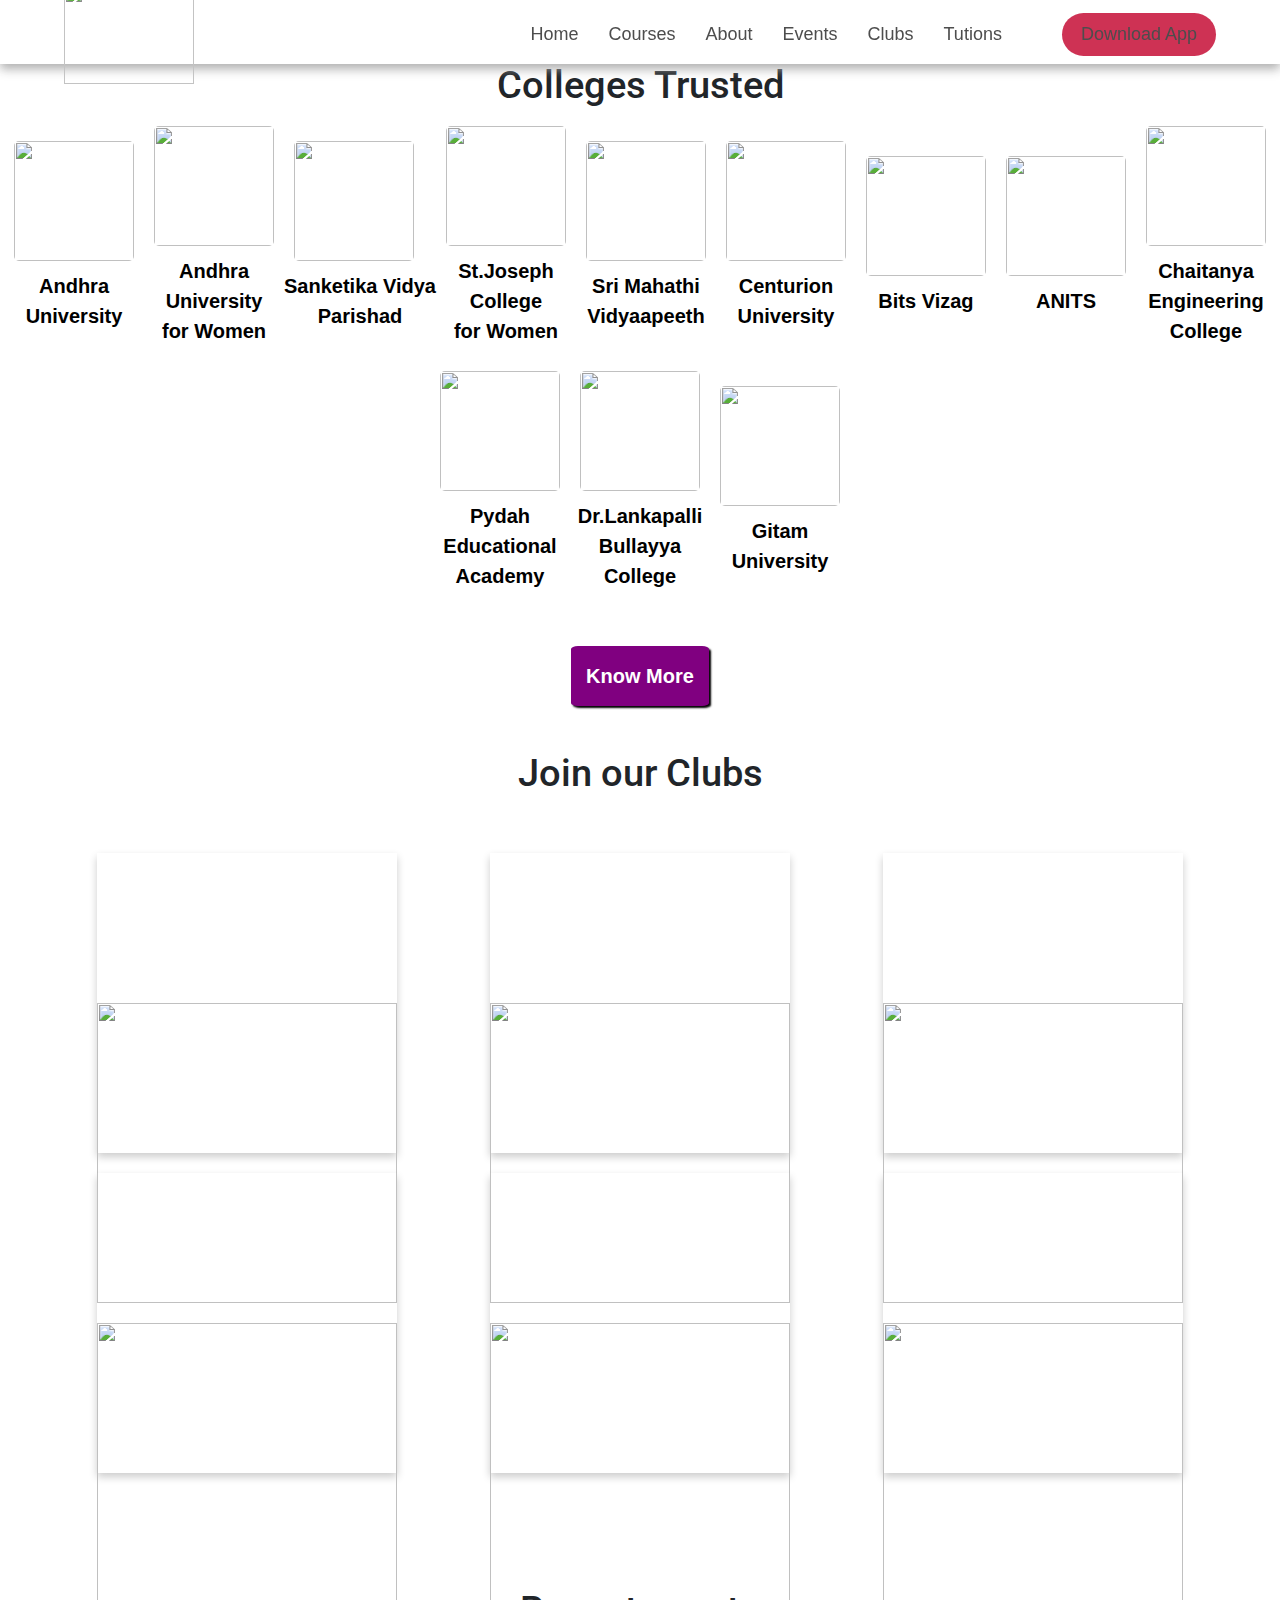
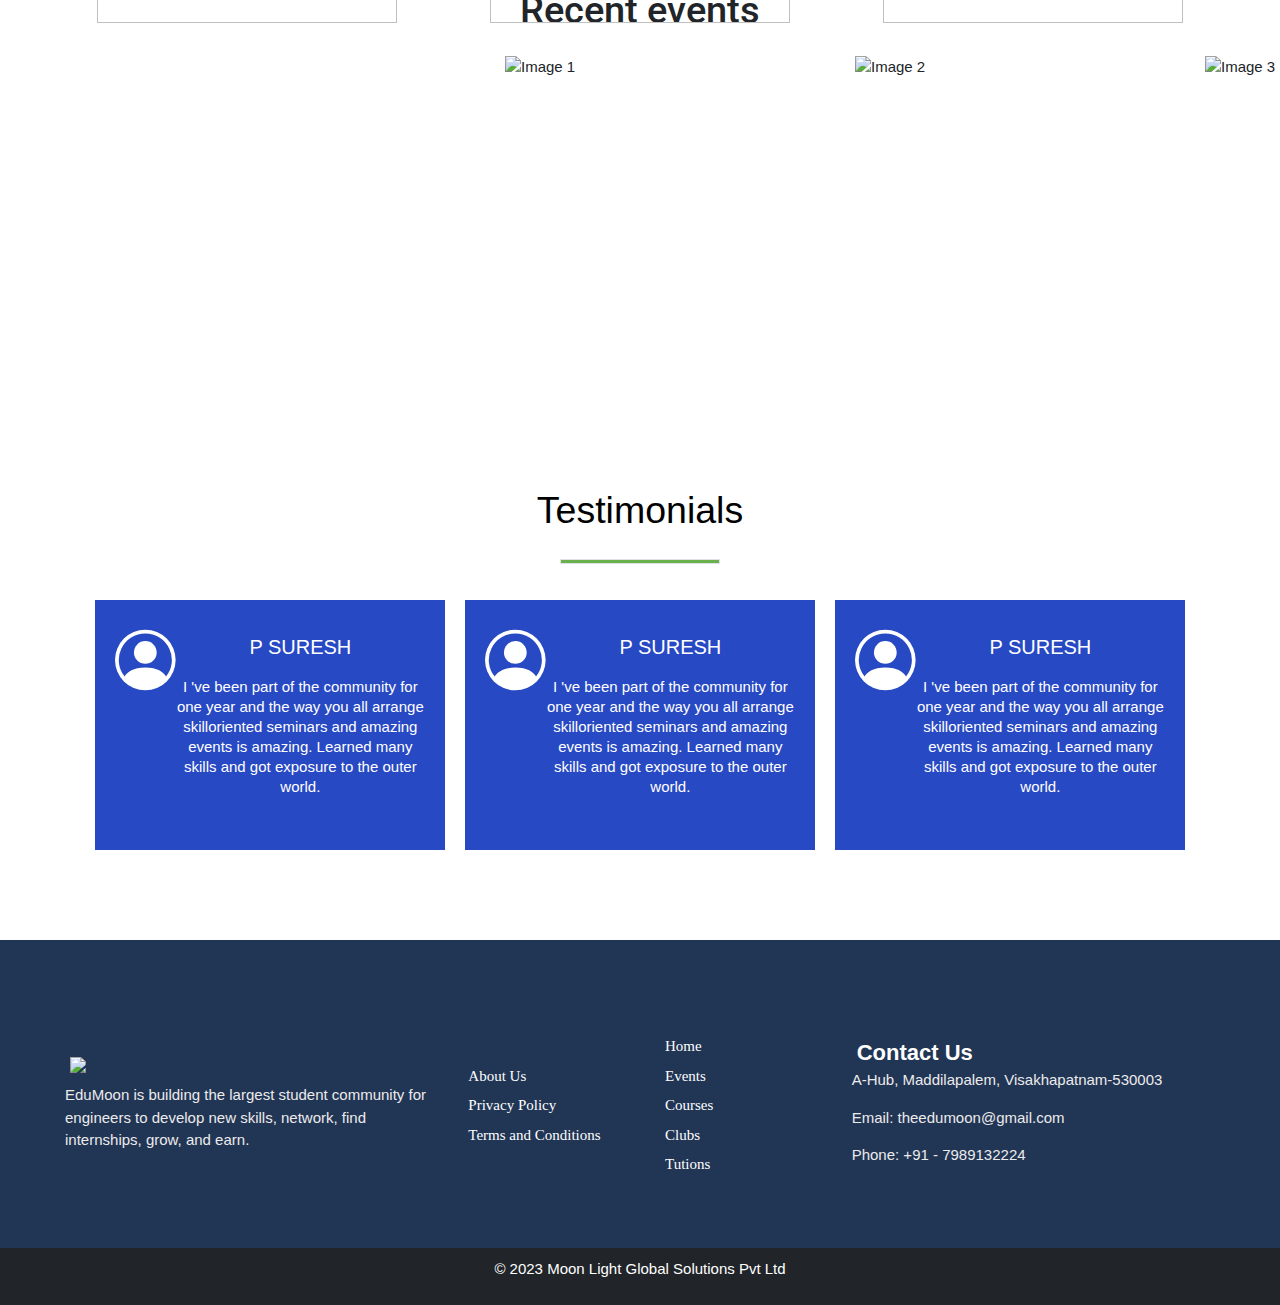
==== clubs.html @ 15f35b99 "Add files via upload" ====
<!DOCTYPE html>
<html lang="en">
<head>
    <meta charset="UTF-8">
    <meta http-equiv="X-UA-Compatible" content="IE=edge">
    <meta name="viewport" content=
        "width=device-width, initial-scale=1.0,user-scalable=no">
        <link rel="icon" href="images/favicon.ico">
    <link rel="stylesheet" href="https://www.w3schools.com/w3css/4/w3.css">
	<link href="https://stackpath.bootstrapcdn.com/bootstrap/4.3.1/css/bootstrap.min.css" rel="stylesheet" />
    <link rel="stylesheet" href="https://cdnjs.cloudflare.com/ajax/libs/font-awesome/5.15.3/css/all.min.css">
    <title>
        Edumoon GDSC
    </title>
    <link rel="stylesheet" href="stylem.css">
	<link rel="preconnect" href="//www.google-analytics.com" crossorigin=""><link rel="stylesheet" href="//fonts.googleapis.com/css?family=Google+Sans:400,500|Roboto:400,400italic,500,500italic,700,700italic|Roboto+Mono:400,500,700&amp;display=swap">

  <!-- <link rel="stylesheet" href="footer.css"> -->
  <link rel="stylesheet" href="https://maxcdn.bootstrapcdn.com/bootstrap/4.5.2/css/bootstrap.min.css">
	 <!-- Bootstrap CSS -->
    <link rel="stylesheet" href=
"https://maxcdn.bootstrapcdn.com/bootstrap/4.0.0/css/bootstrap.min.css"
            integrity=
"sha384-Gn5384xqQ1aoWXA+058RXPxPg6fy4IWvTNh0E263XmFcJlSAwiGgFAW/dAiS6JXm"
         crossorigin="anonymous">
           
    <link rel="stylesheet" href=
"https://use.fontawesome.com/releases/v5.4.1/css/all.css"
            integrity=
"sha384-5sAR7xN1Nv6T6+dT2mhtzEpVJvfS3NScPQTrOxhwjIuvcA67KV2R5Jz6kr4abQsz"
             crossorigin="anonymous">
             <script src="https://cdn.jsdelivr.net/npm/animejs@3.0.1/lib/anime.min.js"></script>
             <script src="https://kit.fontawesome.com/eb3c934bad.js" crossorigin="anonymous"></script>
             <style>
                /* Custom styles for the footer */
                footer {
                  background-color: #213555;
                  color: white;
                  padding-top: 30px;
                }
                .footer-heading {
                  color: #ffffff;
                  font-size: 22px;
                  font-weight: 600;
                  text-align: left;
                  padding-left: 5px;
                }
                .footer-link {
                  color: #fefeff;
                  text-decoration: none;
                  font-family: 'Times New Roman', Times, serif;
                }
                .list-unstyled{
                  text-align: left;
                  padding-top: 15px;
                  padding-left: 10px;
                }
                .list-unstyled li{
                  padding-bottom: 7px;
                }
                .footer-link:hover {
                  color: #f5f4fa;
                  text-decoration: underline;
                }
                .footer-text {
                  margin-bottom: 15px;
                  color: #ecebeb;
                  text-align: left;
                }
                .copyright {
                  background-color: #212529;
                  color: white;
                  text-align: center;
                  padding: 10px 0;
                }
                .copyright p{
                  color: white;
                }
                footer .container{
                 padding: 10px;
                }
              </style>
    <style>
        /**/
     
        .navbar-container{
            display: flex;
            justify-content: space-between;
            height: 64px !important;
            align-items: center; 
          }
          .menu-items li,button {
  list-style: none;
  margin-left: 2rem;
  font-size: 1.2rem;
  display: flex;
  align-items: center;
}
.menu-items {
    order: 2;
    display: flex;
    width: 80%;
    
  }
      button {
        padding: 8px 19px;
        text-decoration-color: #fff;
        background-color:  #bd2727b2;
        border: none;
        border-radius: 50px;
        cursor: pointer;
        transition: all ease-in-out 0s;
      }
      
      button:hover a {
        color: #721227;
      }
      
      button:hover {
        background: #fff;
        color: #721227;
      }
      
      .navbar a:hover {
        color: #721227;
      }
        .logo1{
    order: 1;
    font-size: 2.3rem;
    margin-top: -25px;
}
.logo1 img{
 height: 100px;
 width:130px;
}
    @import url('https://fonts.googleapis.com/css2?family=Poppins');
        body::-webkit-scrollbar
    {
            display: none;
    }
       *{
            box-sizing: border-box;
        }
		
        
       
        .eve{
            font-family: 'Franklin Gothic Medium', 'Arial Narrow', Arial, sans-serif ;
        }
        .im{
            border: 1px solid black;
            width: auto;
        }
        #btnn{
            background-color: #2dc84c;
        }
        .column{
            flex: 33.33%;
            padding: 5px;
        }
        .row{
            display: flex;
            place-content: center;
            align-items: center;
            text-align: center;
            place-items: center;
        }
        .col{
            flex:25%;
            padding: 2.5px;
        }
		.carousel-inner img {
    width: 100%;
    height: 0%;
  }
  * {
    margin: 0;
    padding: 0;
    font-family: "montserrat", sans-serif;
}

.navbar-container{
  display: flex;
  justify-content: space-between;
  height: 64px !important;
  align-items: center;
}

.toggler-icon {
    display: block;
    position: absolute;
    height: 3px;
    width: 100%;
    background: white;
    border-radius: 1px;
    opacity: 1;
    left: 0;
    transform: rotate(0deg);
    transition: .25s ease-in-out;
}

.middle-bar {
    margin-top: 0px;
}


/* State when the navbar is collapsed */

.navbar-toggler.collapsed .top-bar {
    position: absolute;
    top: 0px;
    transform: rotate(0deg);
}

.navbar-toggler.collapsed .middle-bar {
    opacity: 1;
    position: absolute;
    top: 10px;
    filter: alpha(opacity=100);
}

.navbar-toggler.collapsed .bottom-bar {
    position: absolute;
    top: 20px;
    transform: rotate(0deg);
}

/* when navigation is clicked */

.navbar-toggler .top-bar {
    top: inherit;
    transform: rotate(135deg);
}

.navbar-toggler .middle-bar {
    opacity: 0;
    top: inherit;
    filter: alpha(opacity=0);
}

.navbar-toggler .bottom-bar {
    top: inherit;
    transform: rotate(-135deg);
}

/* Color of 3 lines */

.navbar-toggler.collapsed .toggler-icon {
    background: white;
}


.but button {
  /* padding: 8px 19px; */
  color: white;
  background-color:  #721227;
  border: none;
  border-radius: 50px;
  cursor: pointer;
  transition: all ease-in-out 0s;
}

.navbar button:hover a {
  color: #721227;
}

.navbar button:hover {

  color: #721227;
}

.navbar a:hover {
  color: #721227;
}
.but button:hover {
			background-color: white;
      color: #721227;
			
            transform:scale(1);
    box-shadow:none;
    cursor: pointer;
		}

@import url("https://fonts.googleapis.com/css2?family=Poppins:ital,wght@0,100;0,200;0,300;0,400;0,500;0,600;0,700;0,800;0,900;1,100;1,200;1,300;1,400;1,500;1,600;1,700;1,800;1,900&display=swap");

*,
*::after,
*::before {
  box-sizing: border-box;
  padding: 0;
  margin: 0;
  font-family: "Poppins", sans-serif;
}
.navbar-toggler,.navbar button{
  margin: 10px;
}
.navbar li a{
  margin: 10px;
}

.testimonials {
    padding: 40px 0;
    /*background: #ADD8E6; */
    color: black;
    text-align: center;
}


/* .inner {
    max-width: 1200px;
    margin: auto;
    overflow: hidden;
    padding: 0 20px;
} */

.border {
    width: 160px;
    height: 5px;
    background: #6ab04c;
    margin: 26px auto;
}


  
  
  .testimonial-card .card-up {
  height: 120px;
  overflow: hidden;
  border-top-left-radius: 0.25rem;
  border-top-right-radius: 0.25rem;
}
.testimonial-card .avatar {
  width: 110px;
  margin-top: -60px;
  overflow: hidden;
  border: 3px solid #fff;
  border-radius: 50%;
}
 /* .button {
  background-color: #800080; /* Green */
   /* border: none;
  color: white;
  padding: 15px 32px;
  text-align: center;
  text-decoration: none;
  display: inline-block;
  font-size: 16px;
  margin: 4px 2px;
  cursor: pointer;
  -webkit-transition-duration: 0.4s;/* Safari */
  /* transition-duration: 0.4s;
  display: flex;
    justify-content: center;
    align-items: center;
}

.button1 {
  box-shadow: 0 8px 16px 0 rgba(0,0,0,0.2), 0 6px 20px 0 rgba(0,0,0,0.19);
}   */ 

.button {
			
			padding: 15px 15px;
			background-color:#800080;
			color:white;
			border: none;
			
			box-shadow: 2px 2px 2px #000;
			cursor: pointer;
			transition: all 0.3s ease-in-out;
			outline: none;
			margin-top: 0;
            
            display: flex;
    justify-content: center;
    align-items: center;
    margin: auto;
    margin-top: 40px;
  
    font-size: 20px;
    font-weight: bold;
    border-radius: 5%;
		}
		.button:hover {
			background-color: #000;
			color: #fff;
			box-shadow: 4px 4px 4px #000;
			transform: scale(1.1);
		}


/* .flip-card {
  background-color: transparent;
  width: 300px;
  height: 300px;
  perspective: 1000px;
}

.flip-card-inner {
  position: relative;
  width: 100%;
  height: 100%;
  text-align: center;
  transition: transform 0.6s;
  transform-style: preserve-3d;
  box-shadow: 0 4px 8px 0 rgba(0,0,0,0.2);
}

.flip-card:hover .flip-card-inner {
  transform: rotateY(180deg);
}

.flip-card-front, .flip-card-back {
  position: absolute;
  width: 100%;
  height: 100%;
  -webkit-backface-visibility: hidden;
  backface-visibility: hidden;
}

.flip-card-front {
  background-color: #bbb;
  color: black;
}

.flip-card-back {
  background-color: #2980b9;
  color: white;
  transform: rotateY(180deg);
} */




.clg{
    display: flex;
            place-content: center;
            align-items: center;
            text-align: center;
            place-items: center;
}



.box {
        background-color: white;
        /* border: 1px solid black; */
        padding: 0px;
        width: 100%;
        height: auto;
        display: flex;
        flex-wrap: wrap;
        align-items: center;
        margin: auto;
        justify-content: center;
      }

      .box img {
        margin: 10px;
        /* padding: 10px; */
        margin-top: 10px;
        border: rgb(25, 25, 26);
        border-radius: 5px;
        cursor: pointer;
        width: 120px;
        height: 120px;
      }

      .box img:hover {
        /* background-color: rgb(217, 217, 233);
        color: white; */
        transform:scale(1.1);
    box-shadow:0 0 10px rgb(41, 10, 238),0 0 10px rgb(41, 66, 255),0 0 15px rgb(42, 98, 238);
    cursor: pointer;
      }
      a{
    text-decoration: none;
    color: black;
}

.lcontainer{
        height:250px;
        margin:auto;
        position: relative;
        width:300px;
        display: grid;
        place-items: center;
        
      }
      .slide-container{
        display:flex;
        width:100%;
        animation:scroll 20s linear infinite;

      }
      @keyframes scroll{
        0%{
            transform: translateX(0);
        }
        100%{
            transform: translateX(calc(-250px* 9));
        }
      }
      .slide-image{
        height: 350px;
        width:350px;
        display: flex;
        align-items: center;
        padding-right:40px;
        perspective: 100px;
      }
      .lcontainer img{
        width:400px;
        height: 350px;
        transition: transform 1s;
        padding-right:80px;
       
        

      }
      img:hover{
        transform:translateZ(20px);
      }
      .slide-container:hover{
        animation-play-state: paused;
      }

/* CARD */


.flip-card {
  background-color: transparent;
  width: 300px;
  height: 300px;
  /* border: 1px solid #f1f1f1;
  perspective: 1000px; Remove this if you don't want the 3D effect */
  box-shadow: 0 4px 8px 0 rgba(0,0,0,0.2);
  align-items: center;
  align-content: center;
  justify-content: center;
  margin: auto;
}
.flip-card-inner {
  position: relative;
  /* width: 100%;
  height: 100%; */
  text-align: center;
  transition: transform 0.8s;
  transform-style: preserve-3d;
  box-shadow: 0 4px 8px 0 rgba(0,0,0,0.2);
}
.flip-card:hover .flip-card-inner {
  transform: rotateY(180deg);
}
.flip-card-front, .flip-card-back {
  position: absolute;
  width: 100%;
  height: 100%;
  -webkit-backface-visibility: hidden; /* Safari */
  backface-visibility: hidden;
}
.flip-card-back {
    width: 300px;
    height: 300px;
  background-color: dodgerblue;
  color: white;
  font-family: sans-serif;
  padding: 25px;
  transform: rotateY(180deg);
}
.flip-card-back button{
    background-color: black;
    color: white;
}
.flip-card-back p{
    font-size: 20px;
}
        .row{
            margin: auto;
            padding: 50px;
        }
        .c img{
            /* margin: 20px; */
            padding: 0;
           width: 300px;
           height: 300px;
        }
        @media screen and (max-width:1010px)
        {
            .flip-card{
                width: 250px;;
                height: 250px;
            }
            .flip-card-back{
                width: 250px;;
                height: 250px;
            }
            .col-md-4 img{
                width: 250px;
                height: 250px;
            }
            .flip-card-back p{
    font-size: 14px;
}
        }
        @media screen and (max-width:860px)
        {
            .flip-card{
                width: 220px;
                height: 220px;
            }
            .flip-card-back{
                width: 220px;
                height: 220px;
            }
            .col-md-4 img{
                width: 220px;
                height: 220px;
            }
        }
        @media screen and (max-width:767px)
        {
            .flip-card{
                width: 270px;
                height: 270px;
            }
            .flip-card-back{
                width: 270px;
                height: 270px;
            }
            .col-md-4 img{
                width: 270px;
                height: 270px;
            }
            .flip-card-back p{
    font-size: 20px;
}
        }
        @media screen and (max-width:649px)
        {
            .flip-card{
                width: 250px;
                height: 250px;
            }
            .flip-card-back{
                width: 250px;
                height: 250px;
            }
            .col-md-4 img{
                width: 250px;
                height: 250px;
            }
            .flip-card-back p{
    font-size: 14px;
}
        }
        @media screen and (max-width:610px)
        {
            .flip-card{
                width: 220px;
                height: 220px;
            }
            .flip-card-back{
                width: 220px;
                height: 220px;
            }
            .col-md-4 img{
                width: 220px;
                height: 220px;
            }
        }
        @media screen and (max-width:558px)
        {
            .flip-card{
                width: 190px;
                height: 190px;
            }
            .flip-card-back{
                width: 190px;
                height: 190px;
            }
            .col-md-4 img{
                width: 190px;
                height: 190px;
            }
            .flip-card-back p{
    font-size: 11px;
}
        }
        @media screen and (max-width:489px)
        {
            .flip-card{
                width: 175px;
                height: 175px;
            }
            .flip-card-back{
                width: 175px;
                height: 175px;
            }
            .row{
                padding: 10px;
            }
            .col-md-4 img{
                width: 175px;
                height: 175px;
            }
        }
        @media screen and (max-width:429px)
        {
            .flip-card{
                width: 155px;
                height: 155px;
            }
            .flip-card-back{
                width: 155px;
                height: 155px;
            }
            .col-md-4 img{
                width: 155px;
                height: 155px;
            }
            .flip-card-back p{
    font-size: 11px;
}
.flip-card-back button{
    width: 50px;
    height: 30px;
    font-size: 9px;
}
.flip-card-back{
    padding: 2px;
}

        }
        @media screen and (max-width:337px)
        {
            .flip-card{
                width: 155px;
                height: 155px;
            }
            .flip-card-back{
                width: 155px;
                height: 155px;
            }
            .row{
                padding: 0;
            }
            .col-md-4 img{
                width: 155px;
                height: 155px;
            }
        }
        @media screen and (max-width:320px)
        {
            .flip-card{
                width: 135px;
                height: 135px;
            }
            .flip-card-back{
                width: 135px;
                height: 135px;
            }
            .col img{
                width: 135px;
                height: 135px;
            }
            .flip-card-back p{
    font-size: 9px;
}
.flip-card-back button{
    width: 50px;
    height: 20px;
    font-size: 6px;
}
        }
        @media screen and (max-width:265px)
        {
            .flip-card{
                width: 120px;
                height: 120px;
            }
            .flip-card-back{
                width: 120px;
                height: 120px;
            }
            .col img{
                width: 120px;
                height: 120px;
            }
            .flip-card-back p{
    font-size: 8px;
}
        }
        @media screen and (max-width:245px)
        {
            .flip-card{
                width: 108px;
                height: 108px;
            }
            .flip-card-back{
                width: 108px;
                height: 108px;
            }
            .col img{
                width: 108px;
                height: 108px;
            }
        }
        .col{
            margin-bottom: 20px;
        }
  

        /* Explore */
        .lcontainer {
  display: flex;
  flex-wrap: wrap;
  justify-content: center;
  align-items: center;
  padding: 1rem;
}

.image-container {
  display: flex;
  flex-wrap: wrap;
  justify-content: center;
  align-items: center;
  width: 100%;
}

.image-link {
  position: relative;
  margin: 1rem;
  flex-basis: calc(25% - 2rem);
  max-width: 300px;
  text-align: center;
}

.image-text {
  position: absolute;
  bottom: 0;
  left: 0;
  right: 0;
  background-color: rgba(0, 0, 0, 0.5);
  color: #fff;
  padding: 5px;
  font-size: 16px;
  text-align: center;
  opacity: 0;
  transition: opacity 0.2s ease-in-out;
}

.image-link:hover .image-text {
  opacity: 1;
}

.eimg {
  width: 100%;
  max-width: 300px;
  height: auto;
  transition: transform 0.2s ease-in-out;
}

.image-link:hover img {
  transform: scale(1.05);
}

@media screen and (max-width: 1024px) {
  .image-link {
    flex-basis: calc(33.33% - 2rem);
  }
}

@media screen and (max-width: 768px) {
  .image-link {
    flex-basis: calc(50% - 2rem);
  }
}

@media screen and (max-width: 480px) {
  .image-link {
    flex-basis: 100%;
    margin: 0 0 1rem 0;
  }
}



/*TESTIMONIALS*/
* {
    margin: 0;
    padding: 0;
    
}

.testimonials {
    padding: 40px 0;
    /* background: #ebe6e6; */
    color:black;
    
    text-align: center;
}


/* .inner {
    max-width: 1200px;
    margin: auto;
    overflow: hidden;
    padding: 0 20px;
} */

.border {
    width: 160px;
    height: 5px;
    
    margin: 26px auto;
}

.testimonial {
  background: #2749c4;
    
    filter: progid:DXImageTransform.Microsoft.gradient( startColorstr='#2749c4', endColorstr='#6085b2',GradientType=1 );
    color:#fff;
    /* padding: 30px; */
    margin: 10px;
    margin-bottom: 50px;
    width: 350px;
    height: 250px;
    padding: 20px;
    line-height: 20px;
    transition: all .2s ease-in-out;
}

.testimonial>svg {
    width: 300px;
    height: 300px;
    flex-grow: 1;
    border-radius: 50%;
    margin-top: -110px;
}

.testimonial>p {
    margin-top: 21px;
}

.name {
    font-size: 20px;
    text-transform: uppercase;
    margin: 20px 0;
    margin-top: -1px;
}
.testimonial:hover {
  transform: scale(1.02);
}
.logo1{
  order: 1;
  font-size: 2.3rem;
  margin-top: -25px;
}
.logo1 img{
height: 100px;
width:130px;

}
@media (max-width: 768px){
  .navbar{
      opacity: 0.95;
  }

  .navbar-container input[type="checkbox"],
  .navbar-container .hamburger-lines{
      display: block;
  }

  .navbar-container{
      display: block;
      position: relative;
      height: 64px;
      right: 20px;
      
  }

  .navbar-container input[type="checkbox"]{
      position: absolute;
      display: block;
      height: 32px;
      width: 30px;
      top: 20px;
      left: 20px;
      z-index: 5;
      opacity: 0;
      cursor: pointer;
  }

  .navbar-container .hamburger-lines{
      display: block;
      height: 28px;
      width: 35px;
      position: absolute;
      top: 20px;
      left: 20px;
      z-index: 2;
      display: flex;
      flex-direction: column;
      justify-content: space-between;
  }

  .navbar-container .hamburger-lines .line{
      display: block;
      height: 4px;
      width: 100%;
      border-radius: 10px;
      background: #333;
  }
  
  .navbar-container .hamburger-lines .line1{
      transform-origin: 0% 0%;
      transition: transform 0.3s ease-in-out;
  }

  .navbar-container .hamburger-lines .line2{
      transition: transform 0.2s ease-in-out;
  }

  .navbar-container .hamburger-lines .line3{
      transform-origin: 0% 100%;
      transition: transform 0.3s ease-in-out;
  }

  .navbar .menu-items{
      padding-top: 80px;
      background: #fff;
      height: 80vh;
      max-width: 300px;
      transform: translate(-150%);
      display: flex;
      position: relative;
      left: -10px;
      flex-direction: column;
      margin-left: -40px;
      padding-left: 40px;
      transition: transform 0.5s ease-in-out;
      box-shadow:  5px 0px 10px 0px #aaa;
      overflow: scroll;
  }

  

  .logo1{
      position: absolute;
     
      right: 15px;
     
  }
   .logo1 img{
    height: 90px;
    width: 90px;
  }

  .navbar-container input[type="checkbox"]:checked ~ .menu-items{
      transform: translateX(0);
  }

  .navbar-container input[type="checkbox"]:checked ~ .hamburger-lines .line1{
      transform: rotate(45deg);
  }

  .navbar-container input[type="checkbox"]:checked ~ .hamburger-lines .line2{
      transform: scaleY(0);
  }

  .navbar-container input[type="checkbox"]:checked ~ .hamburger-lines .line3{
      transform: rotate(-45deg);
  }

}

    @media (max-width: 500px){
      .navbar-container input[type="checkbox"]:checked ~ .logo{
      display:none;
        }
      }

      .navbar1 input[type="checkbox"],
      .navbar1 .hamburger1-lines{
          display: none;
      }
     
      .container1{
          max-width: 1200px;
          width: 90%;
          margin: auto;
      }
     
      .navbar1{
          box-shadow: 0px 5px 10px 0px #aaa;
          position: fixed;
          width: 100%;
          background: #fff;
          color: #000;
          opacity: 0.95;
          z-index: 100;
      }
     
      .navbar1-container1{
          display: flex;
          justify-content: space-between;
          height: 64px;
          align-items: center;
      }
     
      .menu1-items{
          order: 2;
          display: flex;
      }
      .logo2{
          order: 1;
          font-size: 2.3rem;
          margin-top: 12px;
      }
      .logo2 img{
          height: 100px;
          width:130px;
         }
     
      .menu1-items li{
          list-style: none;
          margin-top: 20px;
          margin-left: 1.5rem;
          font-size: 1.3rem;
      }
     
      .navbar1 a{
          color: #444;
          text-decoration: none;
          font-weight: 500;
          transition: color 0.3s ease-in-out;
      }
     
      .navbar1 a:hover{
          color: #117964;
      }
     
      @media (max-width: 768px){
          .navbar1{
              opacity: 0.95;
          }
     
          .navbar1-container1 input[type="checkbox"],
          .navbar1-container1 .hamburger1-lines{
              display: block;
          }
     
          .navbar1-container1{
              display: block;
              position: relative;
              height: 64px;
          }
     
          .navbar1-container1 input[type="checkbox"]{
              position: absolute;
              display: block;
              height: 32px;
              width: 30px;
              top: 20px;
              left: 20px;
              z-index: 5;
              opacity: 0;
              cursor: pointer;
          }
     
          .navbar1-container1 .hamburger1-lines{
              display: block;
              height: 28px;
              width: 35px;
              position: absolute;
              top: 20px;
              left: 20px;
              z-index: 2;
              display: flex;
              flex-direction: column;
              justify-content: space-between;
          }
     
          .navbar1-container1 .hamburger1-lines .line{
              display: block;
              height: 4px;
              width: 100%;
              border-radius: 10px;
              background: #333;
          }
         
          .navbar1-container1 .hamburger1-lines .line1{
              transform-origin: 0% 0%;
              transition: transform 0.3s ease-in-out;
          }
     
          .navbar1-container1 .hamburger1-lines .line2{
              transition: transform 0.2s ease-in-out;
          }
     
          .navbar1-container1 .hamburger1-lines .line3{
              transform-origin: 0% 100%;
              transition: transform 0.3s ease-in-out;
          }
     
          .navbar1 .menu1-items{
              padding-top: 100px;
              background: #fff;
              height: 100vh;
              max-width: 300px;
              transform: translate(-150%);
              display: flex;
              flex-direction: column;
              margin-left: -40px;
              padding-left: 40px;
              transition: transform 0.5s ease-in-out;
              box-shadow:  5px 0px 10px 0px #aaa;
              overflow: scroll;
          }
     
          .navbar1 .menu1-items li{
              margin-bottom: 1.8rem;
              font-size: 1.1rem;
              font-weight: 500;
          }
     
          .logo2{
              position: absolute;
              top: -25px;
              right: 15px;
              font-size: 2.5rem;
          }
     
          .navbar1-container1 input[type="checkbox"]:checked ~ .menu1-items{
              transform: translateX(0);
          }
     
          .navbar1-container1 input[type="checkbox"]:checked ~ .hamburger1-lines .line1{
              transform: rotate(45deg);
          }
     
          .navbar1-container1 input[type="checkbox"]:checked ~ .hamburger1-lines .line2{
              transform: scaleY(0);
          }
     
          .navbar1-container1 input[type="checkbox"]:checked ~ .hamburger1-lines .line3{
              transform: rotate(-45deg);
          }
     
      }
     
      @media (max-width: 500px){
          .navbar1-container1 input[type="checkbox"]:checked ~ .logo{
              display: none;
          }
      }

.menu1-items li,
      button {
        list-style: none;
        margin-left: 2rem;
        font-size: 1.2rem;
        display: flex;
        align-items: center;
      }
            button {
              padding: 8px 19px;
              text-decoration-color: #fff;
              background-color:  #cc274b;
              border: none;
              border-radius: 50px;
              cursor: pointer;
              transition: all ease-in-out 0s;
            }
           
            button:hover a {
              color: #721227;
            }
           
            button:hover {
              background: #fff;
              color: #721227;
            }
           
            .navbar1 a:hover {
              color: #721227;
            }

	</style>
  
	</head>
	<body>



    <div>
        <nav class="navbar1">
            <div class="navbar1-container1 container1">
                <input type="checkbox" name="" id="">
                <div class="hamburger1-lines">
                    <span class="line line1"></span>
                    <span class="line line2"></span>
                    <span class="line line3"></span>
                </div>
                <ul class="menu1-items">
                    <li><a href="index.html">Home</a></li>
                    <li><a href="https://www.edumoon.in/s/store" target="_blank">Courses</a></li>
                    <li><a href="aboutus.html">About</a></li>
                    <li><a href="Event.html">Events</a></li>
                    <li><a href="clubs.html">Clubs</a></li>
                    <li><a href="tutions.html">Tutions</a></li>
                    
                    <li><button><a href="https://play.google.com/store/apps/details?id=com.edumoon.learners&hl=en&gl=US "target="_blank">Download App</a></button></li>
                </ul>
                <h1 class="logo2"><a href="index.html"><img src="./images/Artboard 1.png" alt=""></a></h1>
            </div>
        </nav>
</div>
<script src="https://cdn.jsdelivr.net/npm/bootstrap@5.1.1/dist/js/bootstrap.bundle.min.js" 
    integrity="sha384-/bQdsTh/da6pkI1MST/rWKFNjaCP5gBSY4sEBT38Q/9RBh9AH40zEOg7Hlq2THRZ" crossorigin="anonymous"></script>


</div>

<h1 style="text-align:center; padding-top:4.2rem;">Colleges Trusted</h1>
    <div class="box" >
        <figure>
       <a href="sny.html"> 
        <img src="images/p1.png">
    
    <figcaption style="text-align: center;  font-size: 20px; font-weight: bold;">Andhra<br> University</figcaption>
</figure></a>
<figure>
  <a href="au women.html"> 
   <img src="images/p1.png">

<figcaption style="text-align: center;  font-size: 20px; font-weight: bold;">Andhra<br> University<br>for Women</figcaption>
</figure></a>
       <figure>
       <a href="skp1 (1).html"><img src="images/p2.png">
       <figcaption style="text-align: center;  font-size: 20px; font-weight: bold;">Sanketika Vidya<br> Parishad</figcaption></figure></a>
       <figure>
        <a href="stjoseph.html"> <img src="images/p3.png">
        <figcaption style="text-align: center;  font-size: 20px; font-weight: bold;">St.Joseph <br>College<br>for Women</figcaption></figure></a>
       <figure> 
        <a href="mahathi1.html"><img src="images/s4.png">
        <figcaption style="text-align: center;  font-size: 20px; font-weight: bold;">Sri Mahathi<br>Vidyaapeeth</figcaption></figure></a>
       <figure><a href="cu1.html"> <img src="images/p4.png">
        <figcaption style="text-align: center;  font-size: 20px; font-weight: bold;">Centurion<br>University</figcaption></figure></a>
        
        <figure><a href="bits.html"><img src="images/s6.png">
            <figcaption style="text-align: center;  font-size: 20px; font-weight: bold;">Bits Vizag</figcaption></figure></figure></a>
       <figure><a href="/anits.html">
        <img src="images/sp.jpg">
        <figcaption style="text-align: center;  font-size: 20px; font-weight: bold;">ANITS</figcaption></figure></figure> </a>
       <figure><a href="CEC (1).html">
         <img src="images/p7.png">
        <figcaption style="text-align: center;  font-size: 20px; font-weight: bold;">Chaitanya <br>Engineering<br>College</figcaption></figure></figure></a>
        <figure><a href="pydah.html">
          <img src="images/p5.png">
            <figcaption style="text-align: center;  font-size: 20px; font-weight: bold;">Pydah<br>Educational<br>Academy</figcaption></figure></figure></a>
        <figure><a href="bullayya.html">
          <img src="images/p6.png">
            <figcaption style="text-align: center;  font-size: 20px; font-weight: bold;">Dr.Lankapalli<br> Bullayya<br>College</figcaption></figure></figure></a>
            <figure><a href="gitam.html">
            <img src="images/gitam (1).png">
            <figcaption style="text-align: center;  font-size: 20px; font-weight: bold;">Gitam<br>University</figcaption></figure></figure></a>
    </div>



    <a href="newedummon.html" style="text-decoration: none;"> <button class="button" type="button">Know More</button></a>
  
<br></br>

	<h1 style="text-align:center;">Join our Clubs</h1>

  <div class="row c"  align="center">
    <div class="col col-lg-4 col-xl-4 col-md-4 col-sm-6 col-6" style="padding: 0;">
        <div class="flip-card">
            <div class="flip-card-inner">
                <div class="flip-card-front">
                    <img src="images/1.jpg" alt="" align="center">
                </div>
                <div class="flip-card-back">
                    <p>committed to helping students learn and speak English fluently through engaging activities, discussions, and language practice.</p>
                  <button type="button" onclick= "location.href='https://discord.gg/y8t6j477eE';">Join now</button>
                </div>
            </div>
        </div>
    </div>
    <div class="col col-lg-4 col-xl-4 col-md-4 col-sm-6 col-6" style="padding: 0;">
        <div class="flip-card">
            <div class="flip-card-inner">
                <div class="flip-card-front">
                    <img src="images/2.jpg" alt="" align="center">
                </div>
                <div class="flip-card-back">
                    <p>dedicated to promoting diverse cultural experiences and providing students with opportunities to learn music, dance, photography, and arts.
                    </p>
                  <button type="button" onclick= "location.href='https://discord.gg/y8t6j477eE';">Join now</button>
                </div>
            </div>
        </div>
    </div>
    <div class="col col-lg-4 col-xl-4 col-md-4 col-sm-6 col-6" style="padding: 0;">
        <div class="flip-card">
            <div class="flip-card-inner">
                <div class="flip-card-front">
                    <img src="images/3.jpg" alt="" align="center">
                </div>
                <div class="flip-card-back">
                    <p>dedicated to promoting physical fitness and helping students learn proper form and play sports to make it a vital part of their lives.</p>
                  <button type="button" onclick= "location.href='https://discord.gg/y8t6j477eE';">Join now</button>
                </div>
            </div>
        </div>
    </div>
    <div class="col col-lg-4 col-xl-4 col-md-4 col-sm-6 col-6" style="padding: 0;">
        <div class="flip-card">
            <div class="flip-card-inner">
                <div class="flip-card-front">
                    <img src="images/4.jpg" alt="" align="center">
                </div>
                <div class="flip-card-back">
                    <p>dedicated to empowering students to build their own startups with fully functional setups.</p>
                  <button type="button" onclick= "location.href='https://discord.gg/y8t6j477eE';">Join now</button>
                </div>
            </div>
        </div>
    </div>
    <div class="col col-lg-4 col-xl-4 col-md-4 col-sm-6 col-6" style="padding: 0;">
        <div class="flip-card">
            <div class="flip-card-inner">
                <div class="flip-card-front">
                    <img src="images/5.jpg" alt="" align="center">
                </div>
                <div class="flip-card-back">
                    <p>dedicated to empowering students to become coding experts and achieve their dream job in the tech industry.</p>
                  <button type="button" onclick= "location.href='https://discord.gg/y8t6j477eE';">Join now</button>
                </div>
            </div>
        </div>
    </div>
    <div class="col col-lg-4 col-xl-4 col-md-4 col-sm-6 col-6" style="padding: 0;">
        <div class="flip-card">
            <div class="flip-card-inner">
                <div class="flip-card-front">
                    <img src="images/6.jpg" alt="" align="center">
                </div>
                <div class="flip-card-back">
                    <p>committed to providing students with resources to clear exams and secure internships to help them grow professionally.</p>
                  <button type="button" onclick= "location.href='https://discord.gg/y8t6j477eE';">Join now</button>
                </div>
            </div>
        </div>
    </div>
</div>

<br><br>
	 <h1 style="text-align: center;">Recent events</h1>
   
	<div class="lcontainer">
    <div class="slide-container">
        <div class="slide-image">
      <img src="images/sc1.jpg" alt="Image 1"></div>
      <div class="slide-image">
      <img src="images/sc2.jpg" alt="Image 2">
    </div>
      <div class="slide-image">
      <img src="images/sc3.jpg" alt="Image 3">
    </div>
      <div class="slide-image">
      <img src="images/sc4.jpg" alt="Image 4">
    </div>
      <div class="slide-image">
      <img src="images/sc5.jpg" alt="Image 5">
    </div>
     <div class="slide-image">
        <img src="images/sc6.jpg" alt="Image 1"></div>
        <div class="slide-image">
        <img src="images/sc7.jpg" alt="Image 2">
      </div>
        <div class="slide-image">
        <img src="images/sc8.jpg" alt="Image 3">
      </div>
        <div class="slide-image">
        <img src="images/sc9.jpg" alt="Image 4">
      </div>
        <div class="slide-image">
        <img src="images/sc1.jpg" alt="Image 5">
      </div> 
    </div>
  </div>
	
	
	
	<br><br><br><br><br><br><br>
  

  <div class="testimonials">

    <h1>Testimonials</h1>
    <div class="border"></div>
    <div class="testimonials_row d-flex justify-content-center flex-wrap reveal">

        <div class="testimonial d-flex">

            <svg xmlns="http://www.w3.org/2000/svg" width="16" height="16" fill="currentColor" class="bi bi-person-circle align-self-start" viewBox="0 0 16 16">
                <path d="M11 6a3 3 0 1 1-6 0 3 3 0 0 1 6 0z"/>
                <path fill-rule="evenodd" d="M0 8a8 8 0 1 1 16 0A8 8 0 0 1 0 8zm8-7a7 7 0 0 0-5.468 11.37C3.242 11.226 4.805 10 8 10s4.757 1.225 5.468 2.37A7 7 0 0 0 8 1z"/>
              </svg>
            <div class="testimonial_right d-flex flex-column justify-content-center">
                <div class="name">P Suresh</div>
                <p>
                    I 've been part of the community for one year and the way you all arrange skilloriented seminars and amazing events is amazing. Learned many skills and got exposure to the outer world.
                </p>
            </div>
        </div>
       <div class="testimonial d-flex ">
            <svg xmlns="http://www.w3.org/2000/svg" width="16" height="16" fill="currentColor" class="bi bi-person-circle" viewBox="0 0 16 16">
                <path d="M11 6a3 3 0 1 1-6 0 3 3 0 0 1 6 0z"/>
                <path fill-rule="evenodd" d="M0 8a8 8 0 1 1 16 0A8 8 0 0 1 0 8zm8-7a7 7 0 0 0-5.468 11.37C3.242 11.226 4.805 10 8 10s4.757 1.225 5.468 2.37A7 7 0 0 0 8 1z"/>
              </svg>

            <div class="testimonial_right d-flex flex-column justify-content-center">
                <div class="name">P Suresh</div>
                <p class="">
                    I 've been part of the community for one year and the way you all arrange skilloriented seminars and amazing events is amazing. Learned many skills and got exposure to the outer world.
                </p>
            </div>
        </div>
        <div class="testimonial d-flex">
            <svg xmlns="http://www.w3.org/2000/svg" width="16" height="16" fill="currentColor" class="bi bi-person-circle" viewBox="0 0 16 16">
                <path d="M11 6a3 3 0 1 1-6 0 3 3 0 0 1 6 0z"/>
                <path fill-rule="evenodd" d="M0 8a8 8 0 1 1 16 0A8 8 0 0 1 0 8zm8-7a7 7 0 0 0-5.468 11.37C3.242 11.226 4.805 10 8 10s4.757 1.225 5.468 2.37A7 7 0 0 0 8 1z"/>
              </svg>
            <div class="testimonial_right d-flex flex-column justify-content-center">
                <div class="name">P Suresh</div>
                <p>
                    I 've been part of the community for one year and the way you all arrange skilloriented seminars and amazing events is amazing. Learned many skills and got exposure to the outer world.
                </p>
            </div>
        </div>
    </div>
</div>
</div>
<script>
    const revealfun = () => {
        var reveals = document.querySelectorAll(".reveal");
        console.log(reveals)
        var elementTop = reveals[0].getBoundingClientRect().top;
        var elementTop2 = reveals[1].getBoundingClientRect().top;

        var elementVisible = 600;

        if (elementTop <= elementVisible) {
            reveals[0].classList.add("active");
        }

        if (elementTop2 <= elementVisible) {
            reveals[1].classList.add("active");
        }
    }

    window.addEventListener("scroll", revealfun);
</script>
</script>
</section>
	

    </div>
    </div>

<!-- footer -->
<footer>
    <div class="container2">
      <div class="row">
        <div class="col-md-4">
          <h5 class="footer-heading">
            <a href="index.html">
                <img src="images/Artboard_2_1-removebg-preview.png" height="100px">
            </a>
        </h5>
        <p class="footer-text">EduMoon is building the largest student community for engineers to develop new skills, network, find internships, grow, and earn.</p>
        </div>
        <div class="col-md-2">
          
          <ul class="list-unstyled">
           
             <li><a href="aboutus.html" class="footer-link">About Us</a></li>
            <li><a href="#" class="footer-link">Privacy Policy</a></li>
            <li><a href="#" class="footer-link">Terms and Conditions</a></li>
          </ul>
        </div>
        <div class="col-md-2">
          <ul class="list-unstyled">
            <li><a href="index.html" class="footer-link">Home</a></li>
            <li><a href="event.html" class="footer-link">Events</a></li>
            <li><a href="https://www.edumoon.in/s/store" class="footer-link">Courses</a></li>
            <li><a href="clubs.html" class="footer-link">Clubs</a></li>
            <li><a href="tutions.html" class="footer-link">Tutions</a></li>
          </ul>
        </div>
        <div class="col-md-4">
          <div class="footer-heading" >Contact Us</div>
          <p class="footer-text">A-Hub, Maddilapalem, Visakhapatnam-530003</p>
          <p class="footer-text">Email: theedumoon@gmail.com</p>
          <p class="footer-text">Phone: +91 - 7989132224</p>
        </div>
      </div>
    </div>
    <div class="copyright">
      <p>&copy; 2023 Moon Light Global Solutions Pvt Ltd</p>
    </div>
  </footer>
  <script src="https://code.jquery.com/jquery-3.5.1.slim.min.js"></script>
  <script src="https://cdn.jsdelivr.net/npm/@popperjs/core@2.9.1/dist/umd/popper.min.js"></script>
  <script src="https://maxcdn.bootstrapcdn.com/bootstrap/4.5.2/js/bootstrap.min.js"></script>
  </body>
  </html>
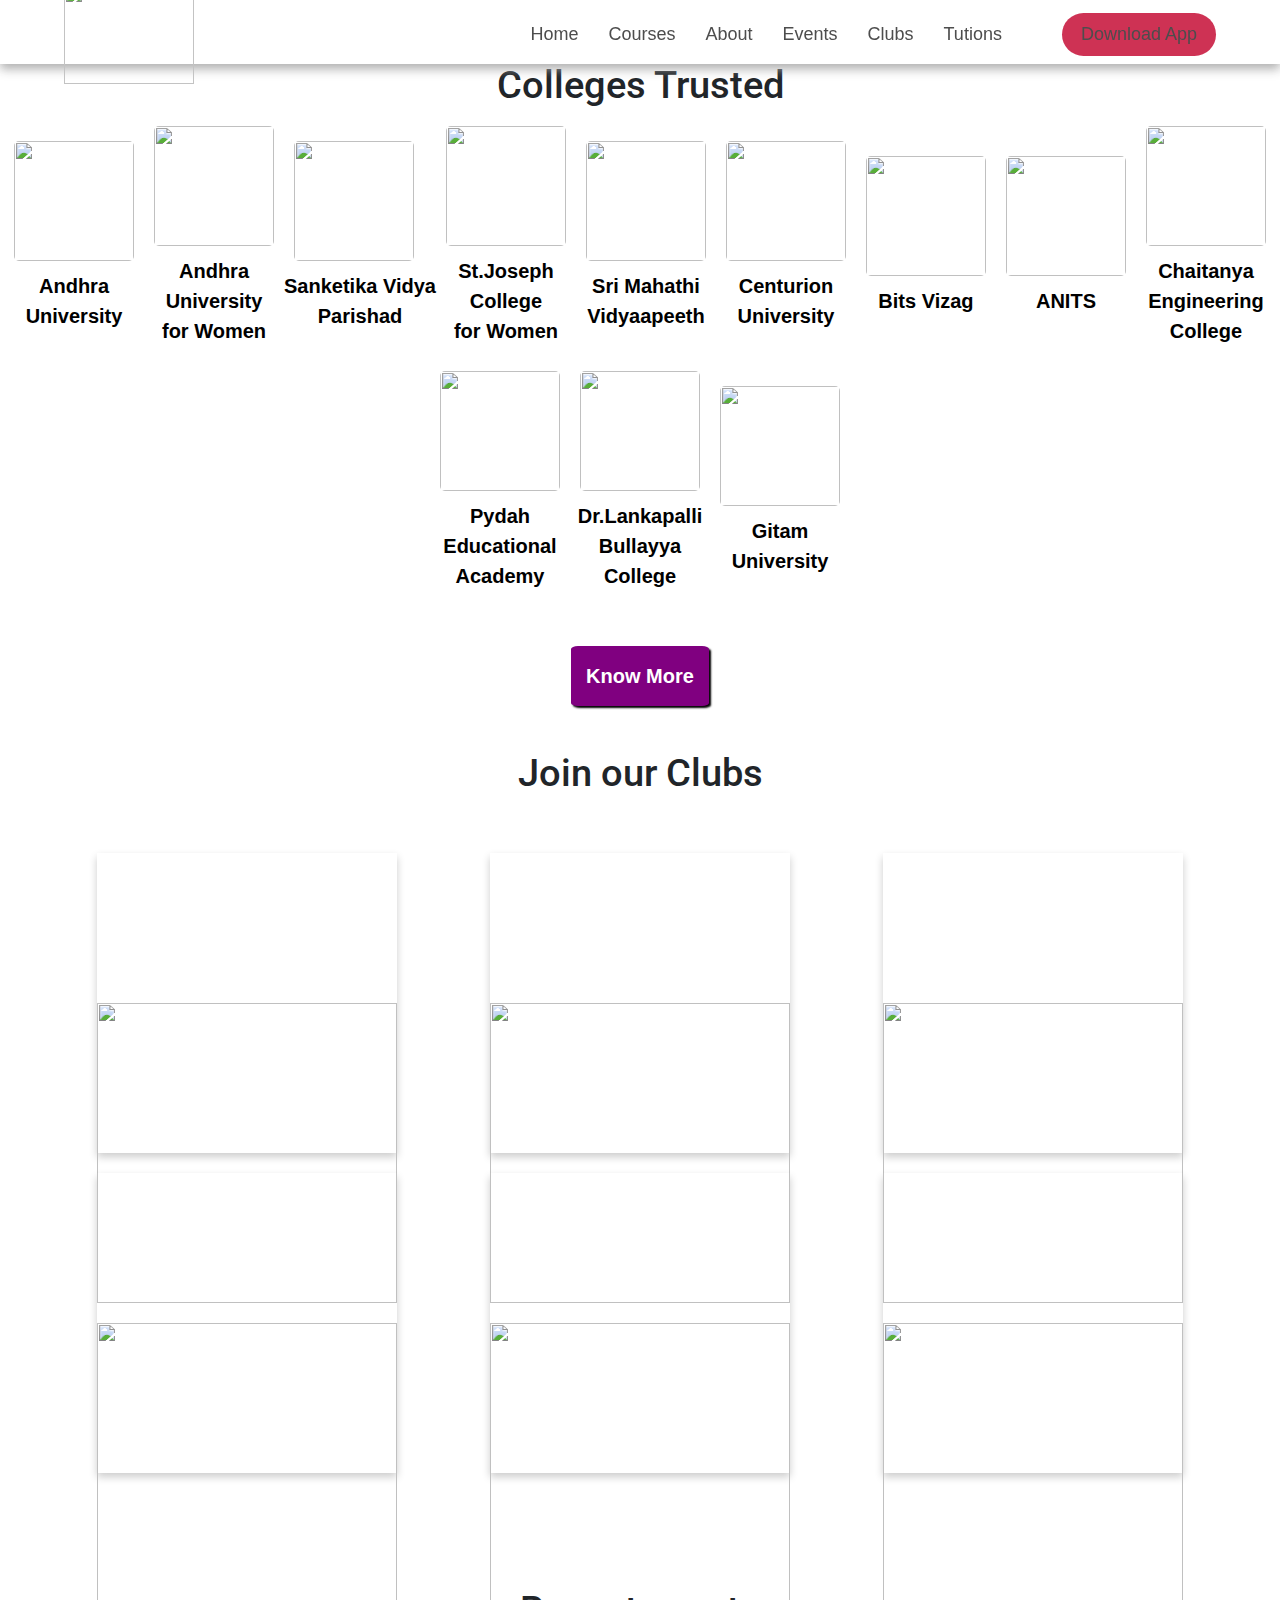
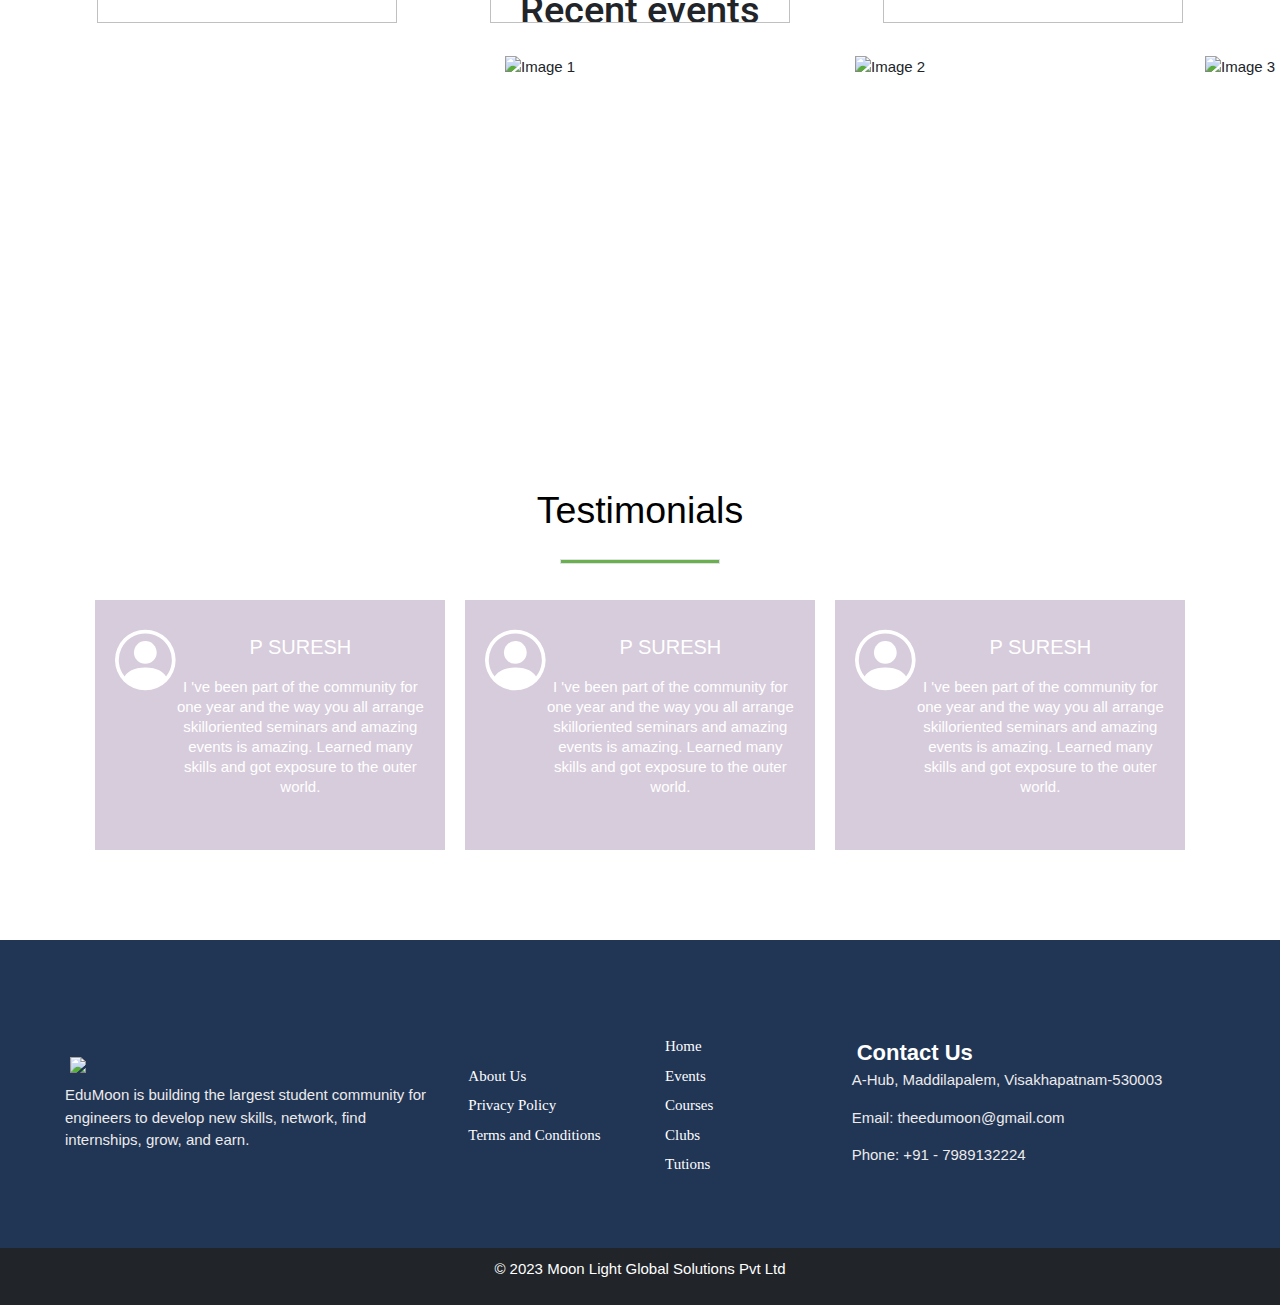
==== commit 034ecafa: "Update clubs.html" ====
--- a/clubs.html
+++ b/clubs.html
@@ -424,7 +424,7 @@
 }
 
 .flip-card-back {
-  background-color: #2980b9;
+  background-color: #ccc27a;
   color: white;
   transform: rotateY(180deg);
 } */
@@ -562,7 +562,7 @@
 .flip-card-back {
     width: 300px;
     height: 300px;
-  background-color: dodgerblue;
+  background-color: #cfbe9d;
   color: white;
   font-family: sans-serif;
   padding: 25px;
@@ -571,6 +571,9 @@
 .flip-card-back button{
     background-color: black;
     color: white;
+    text-align: center;
+    justify-content: center;
+     
 }
 .flip-card-back p{
     font-size: 20px;
@@ -917,7 +920,7 @@
 }
 
 .testimonial {
-  background: #2749c4;
+  background-color: #d7ccdb;
     
     filter: progid:DXImageTransform.Microsoft.gradient( startColorstr='#2749c4', endColorstr='#6085b2',GradientType=1 );
     color:#fff;
